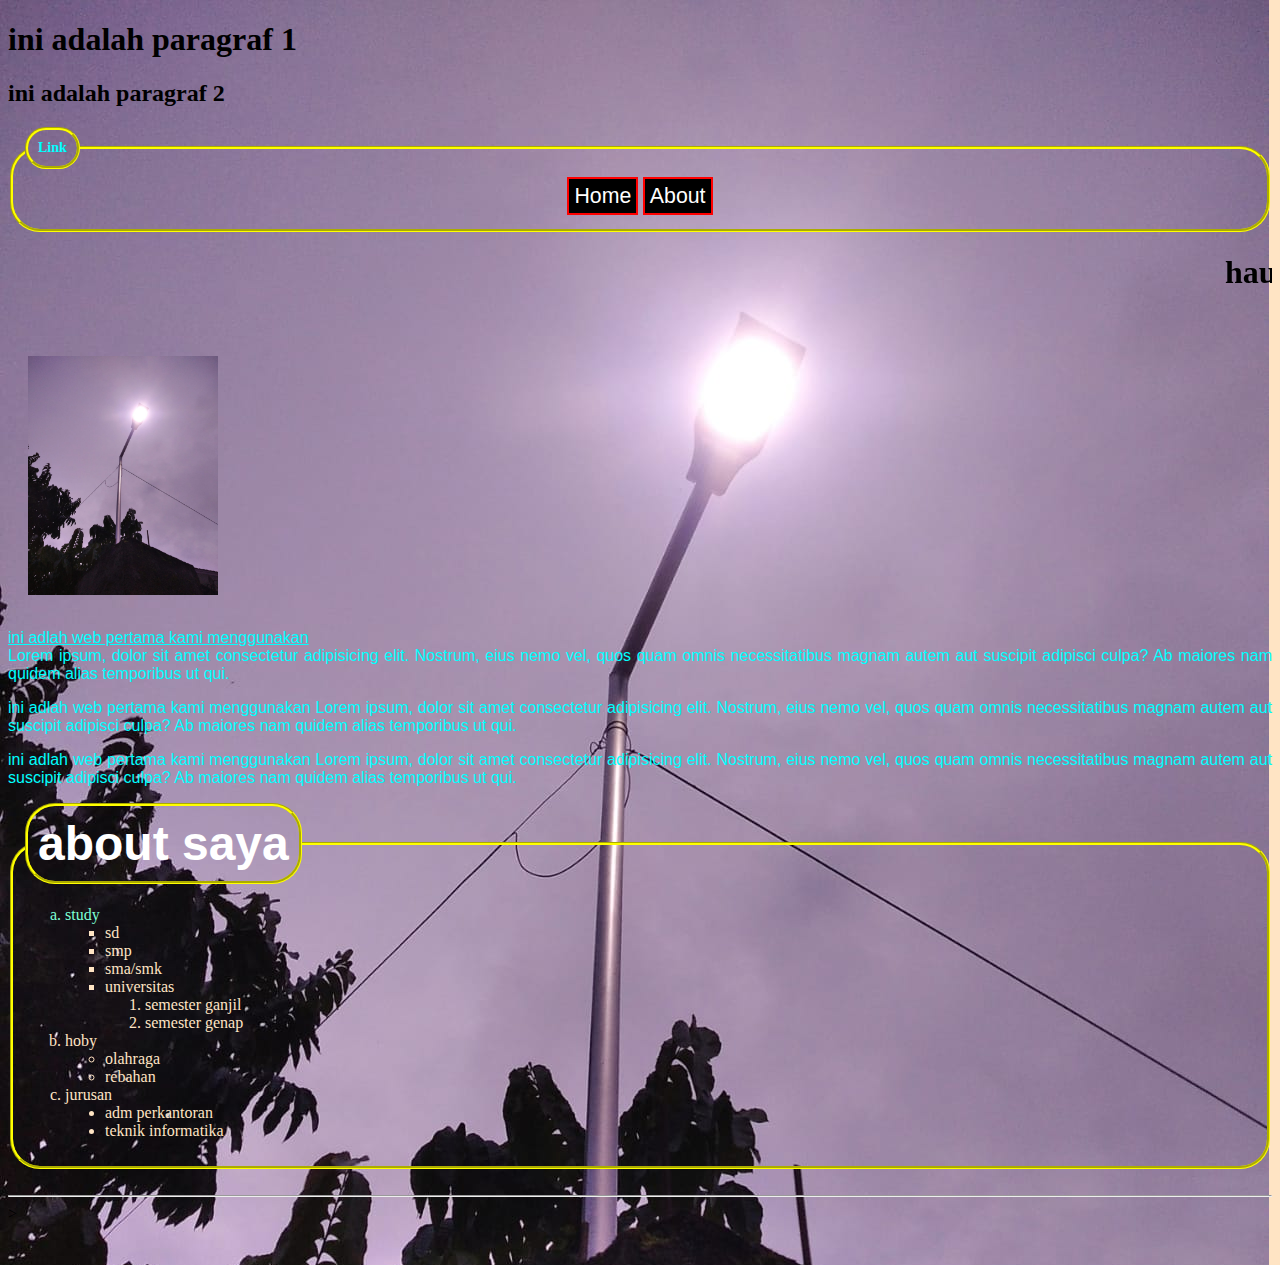
==== latihan1.html @ a1904767 "upload semua fle yang ada didalam folder latihan" ====
<!DOCTYPE html>
<html lang="en">
<head>
    <meta charset="UTF-8">
    <meta http-equiv="X-UA-Compatible" content="IE=edge">
    <meta name="viewport" content="width=device-width, initial-scale=1.0">
    <title>Diri saya</title>
    <link rel="stylesheet" type="text/css" href="css/style.css">
</head>
<!--
<style>
    p{
        color: aqua;
        text-align: justify;
        font-family: 'Franklin Gothic Medium', 'Arial Narrow', Arial, sans-serif;
        font-size: 15pt;
    }
    body{
        background-color: brown;
    }
    fieldset,legend{
        border: rebeccapurple 5px;
        text-transform: uppercase;
    }
</style>
-->
<body bgcolor="grey">
    <!-- ini adalah contoh komen yang tidak akan dibaca menjadi kode dan tidak akan terbaca di website -->
    <!-- ini adlah contoh tag dan element yang tidak memakai attribute nilai -->
    <h1>ini adalah paragraf 1</h1>
    <h2>ini adalah paragraf 2</h2>
    
    <tbody>
        <thead>
            <tr>
                <td>
                    <fieldset>
                        <legend>Link</legend>
                        <div id="menu">
                            <a href="latihan1.html" class="item">Home</a>
                            <a href="formLogin.html" target="_blank" class="item">About</a>
                        </div>
                    </fieldset>
                </td>
            </tr>
        </thead>
    </tbody>

    <h1 align="center">
        <marquee behavior="" direction="">
            hau hau hauuu welcome to my landing page
        </marquee>
    </h1>
    <br>
    <br>
    <img src="" alt="" width="10%" align="left" hspace="20">

        <img src="img/foto1.jpeg" alt="" width="15%" align="center" hspace="20">
    <br>
    <br>

    <p align="justify">
        
        

        <u> ini adlah web pertama kami menggunakan </u><br> Lorem ipsum, dolor 
        sit amet consectetur adipisicing elit. Nostrum, eius nemo vel, 
        quos quam omnis necessitatibus magnam autem aut 
        suscipit adipisci culpa? Ab maiores nam quidem alias 
        temporibus ut qui.
    </p>
    <p align="center">
        ini adlah web pertama kami menggunakan Lorem ipsum, dolor 
        sit amet consectetur adipisicing elit. Nostrum, eius nemo vel, 
        quos quam omnis necessitatibus magnam autem aut 
        suscipit adipisci culpa? Ab maiores nam quidem alias 
        temporibus ut qui.
    </p>
    <p align="right">
        ini adlah web pertama kami menggunakan Lorem ipsum, dolor 
        sit amet consectetur adipisicing elit. Nostrum, eius nemo vel, 
        quos quam omnis necessitatibus magnam autem aut 
        suscipit adipisci culpa? Ab maiores nam quidem alias 
        temporibus ut qui.
    </p>
    <fieldset>
        <legend>
            <font color="white" size="10" face="arial">
                about saya
            </font>
        </legend>
        <ol type="a">
            <li class="menu">study
                <ul type="square">
                    <li>sd</li>
                    <li>smp</li>
                    <li>sma/smk</li>
                    <li>universitas</li>
                        <ol type="1">
                        <li>semester ganjil</li>
                        <li>semester genap</li>
                        </ol>
                </ul>
            </li>
            <li>hoby
                <ul type="circle">
                    <li>olahraga</li>
                    <li>rebahan</li>
                </ul>
            </li>
            <li>jurusan
                <ul type="disc">
                    <li>adm perkantoran</li>
                    <li>teknik informatika</li>
                </ul>
            </li>
        </ol>
    </fieldset>
    <em></em>
    <strong></strong>
    <kbd></kbd>
    <del></del>
    <ins></ins>
    <br>
    <hr>
    &it;&gt;
    <ol></ol>
    <ul></ul>
    <li></li>
</body>
</html>
---- css/style.css ----
p{
    color: aqua;
    text-align: justify;
    font-family: 'Gill Sans', 'Gill Sans MT', Calibri, 'Trebuchet MS', sans-serif;
    font-size: 12pt;
}

body{
    background-color: bisque;
    background-image: url('../img/foto1.jpeg');
    background-repeat: no-repeat;
    
}

/* grouping css */

fieldset, legend{
    border: yellow groove 3px;
    border-radius: 30px;
}

legend{
    padding: 10px;
    font-weight: bold;
    font-size: 14px;
    color: aqua;
}

 table{
    border: 10p;
    margin: auto;
 }

 /*psudo element id */
 div#menu{
    text-align: center;
    font-family: Arial, Helvetica, sans-serif;
    padding: 10px;
 }

 a.item:link, a.item:visited, a.item:active{
    text-decoration: none;
    font-size: 16pt;
    color: white;
    border: 2px solid red;
    padding: 5px;
    background-color: black;
    /*position: relative;
    top: -6px;
    display: block ;
    width: auto;*/
 }

 a.item:hover {
    text-decoration: none;
    font-size: 50pt;
    color: purple;
    border: 2px solid goldenrod;
    padding: 15px;
    background-color: rgb(255, 232, 205);

 }

 li.menu{
    color: aquamarine;
 }

 ol, li{
    color: bisque;
    
 }
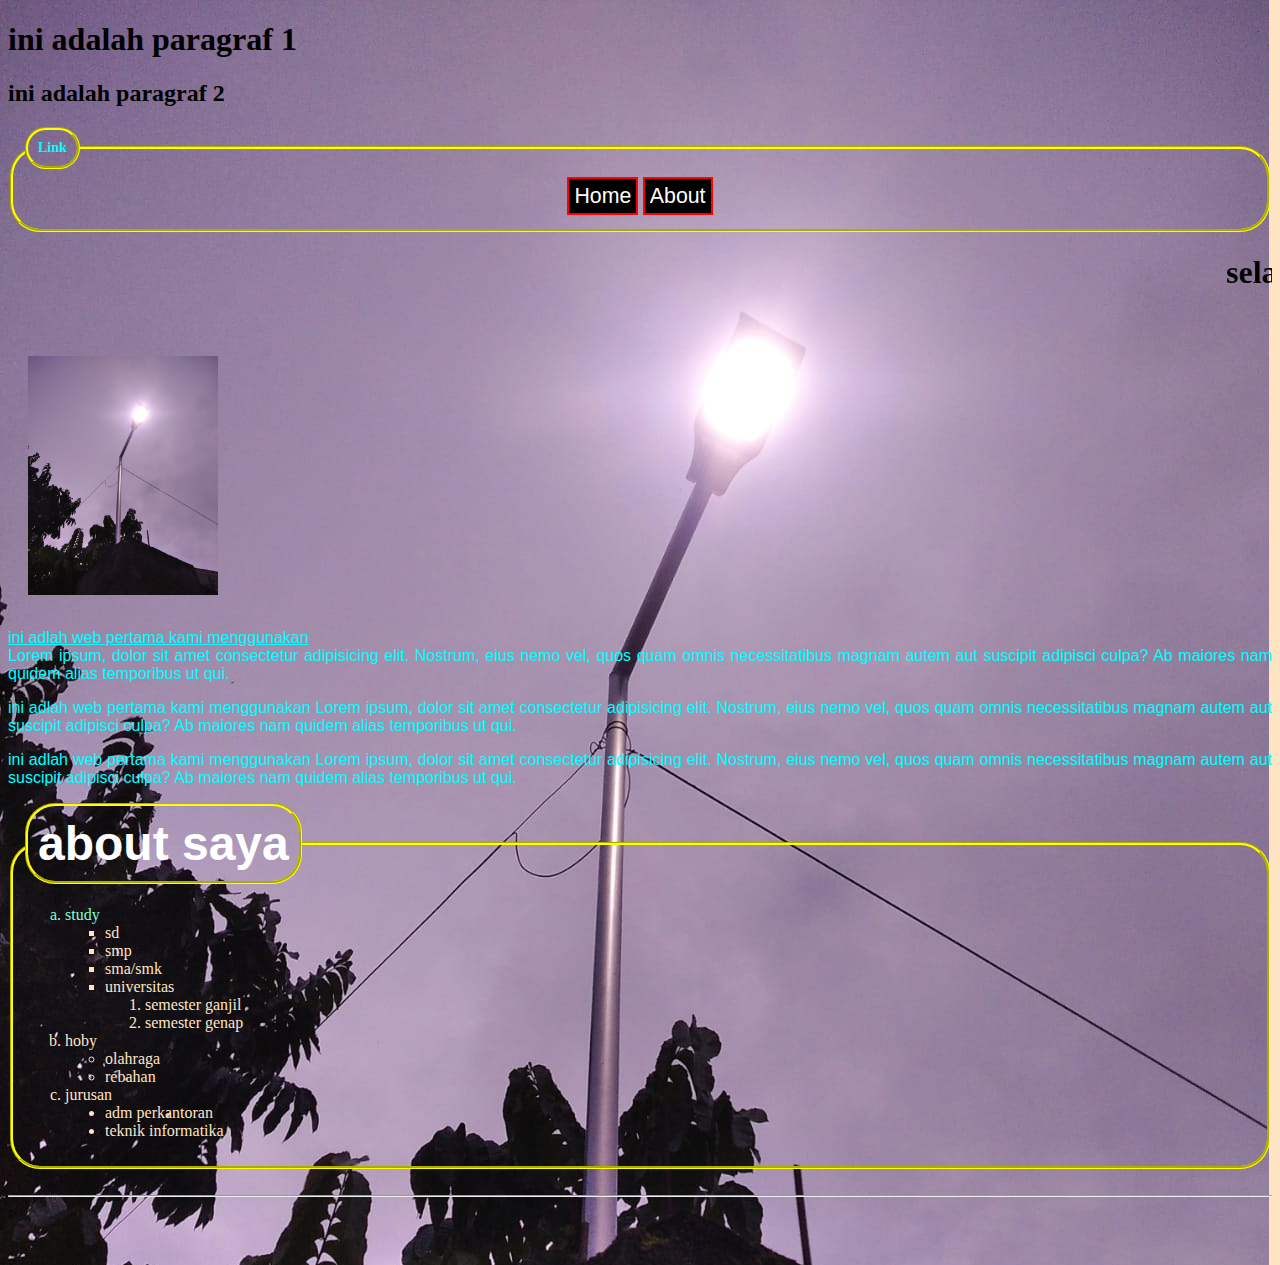
==== commit a46fe686: "perubahan marque" ====
--- a/latihan1.html
+++ b/latihan1.html
@@ -48,7 +48,7 @@
 
     <h1 align="center">
         <marquee behavior="" direction="">
-            hau hau hauuu welcome to my landing page
+            selamat datang di landing page web saya
         </marquee>
     </h1>
     <br>
